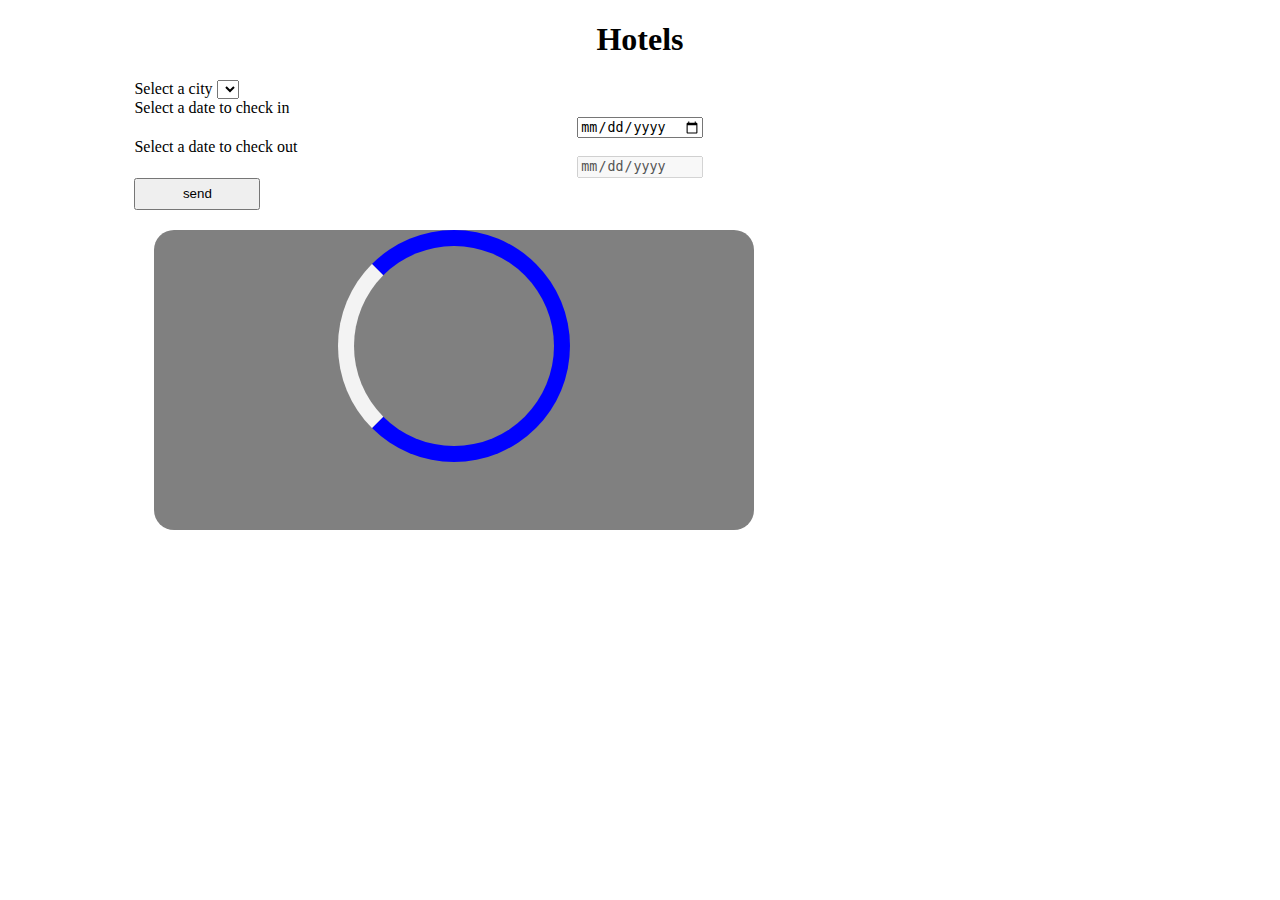
==== index.html @ fbf3e7df "complit riqest tokons" ====
<!DOCTYPE html>
<html lang="en">

<head>
    <meta charset="UTF-8">
    <meta http-equiv="X-UA-Compatible" content="IE=edge">
    <meta name="viewport" content="width=device-width, initial-scale=1.0">
    <title>Document</title>
    <link href="https://cdn.jsdelivr.net/npm/bootstrap@5.0.1/dist/css/bootstrap.min.css" rel="stylesheet"
        integrity="sha384-+0n0xVW2eSR5OomGNYDnhzAbDsOXxcvSN1TPprVMTNDbiYZCxYbOOl7+AMvyTG2x" crossorigin="anonymous">
    <link rel="stylesheet" href="style.css">
</head>

<body>
    <div class="bodyPeh">
        <div class="title display-2">
            <h1>Hotels</h1>
        </div>
        <div>
            <form id="orderForm" class="orderForm d-flex justify-content-around">
                <div class="city p-2 d-flex flex-column ">
                    <label class="p2">Select a city</label>
                    <select class="p2" name="city" id="" required>

                    </select>
                </div>
                <div class="checkIn p-2 ">
                    <label>Select a date to check in</label>
                    <input type="date" name="checkIn" required id="checkIn">
                </div>
                <div class="checkOut p-2 ">
                    <label>Select a date to check out</label>
                    <input type="date" name="checkOut" required id="checkOut" disabled>
                </div>
                <div class=" btuDiv p-2  ">
                    <button type="submit" class="btu btn-success"> send</button>
                </div>
            </form>
        </div>
        <div id="result" class="result">
            <div class="roadelSurface">
                <div class="loader" id="loader"></div>
            </div>


        </div>

    </div>





    <script src="https://code.jquery.com/jquery-3.6.0.js"
        integrity="sha256-H+K7U5CnXl1h5ywQfKtSj8PCmoN9aaq30gDh27Xc0jk=" crossorigin="anonymous"></script>
    <script src="script.js"></script>


</body>

</html>
---- style.css ----
.bodyPeh {
  margin: 0px auto;
  width: 80%;
  height: 100%;
}
.title {
  text-align: center;
  margin: 10px auto;
}
.orderForm {
  margin: 10px auto;
}
label {
  color: black;
  text-align: center;
}
input {
  display: block;
  margin: auto;
}
.city,
.checkIn,
.checkOut,
.btuDiv {
  margin: auto;
}
.btu {
  height: 32px;
  width: 126px;
}
.roadelSurface {
  margin: 20px;
  background-color: gray;
  border-radius: 20px;
  height: 300px;
  width: 600px;
}
.loader {
  margin: auto;
  border: 16px solid #f3f3f3;
  border-radius: 50%;
  border-top: 16px solid blue;
  border-right: 16px solid blue;
  border-bottom: 16px solid blue;
  width: 200px;
  height: 200px;
  -webkit-animation: spin 1s linear infinite;
  animation: spin 1s linear infinite;
}

@-webkit-keyframes spin {
  0% {
    -webkit-transform: rotate(0deg);
  }
  100% {
    -webkit-transform: rotate(360deg);
  }
}

@keyframes spin {
  0% {
    transform: rotate(0deg);
  }
  100% {
    transform: rotate(360deg);
  }
}
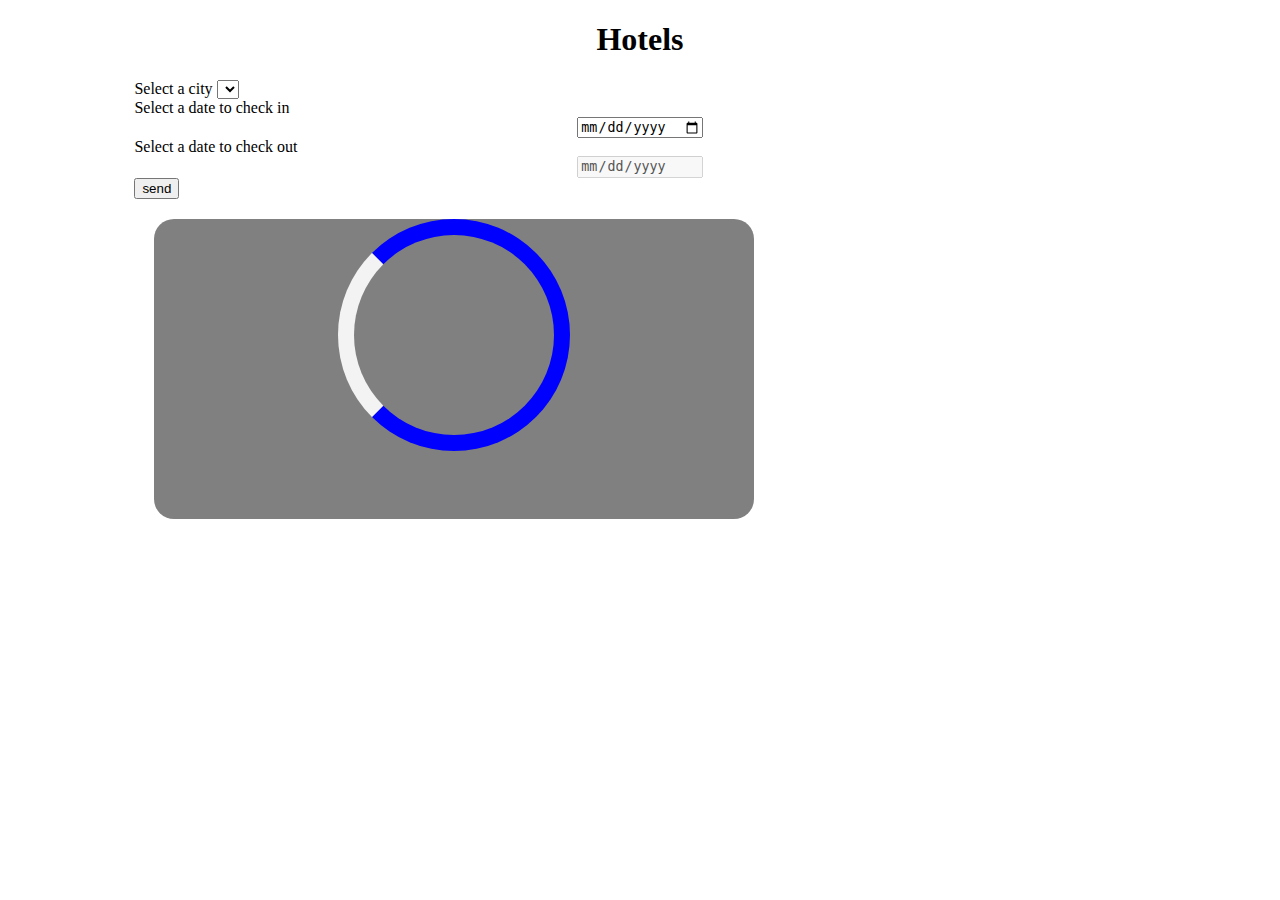
==== commit 6f2eb862: "complit city" ====
--- a/index.html
+++ b/index.html
@@ -20,7 +20,7 @@
             <form id="orderForm" class="orderForm d-flex justify-content-around">
                 <div class="city p-2 d-flex flex-column ">
                     <label class="p2">Select a city</label>
-                    <select class="p2" name="city" id="" required>
+                    <select class="p2" name="city" id="city" required>
 
                     </select>
                 </div>
@@ -33,7 +33,7 @@
                     <input type="date" name="checkOut" required id="checkOut" disabled>
                 </div>
                 <div class=" btuDiv p-2  ">
-                    <button type="submit" class="btu btn-success"> send</button>
+                    <button type="submit" class="btn btn-secondary" > send</button>
                 </div>
             </form>
         </div>
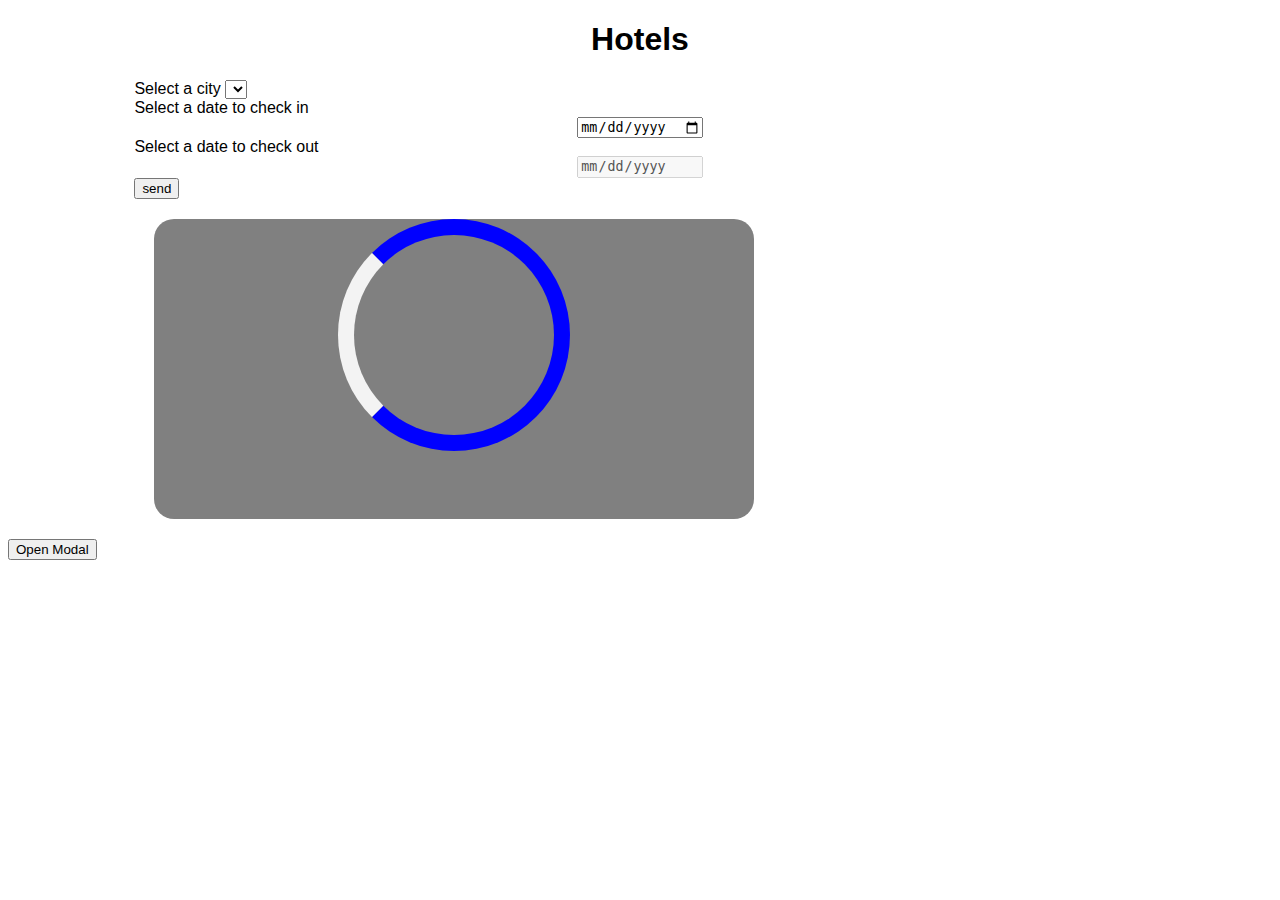
==== commit 59a51031: "modal and form customer" ====
--- a/index.html
+++ b/index.html
@@ -8,6 +8,7 @@
     <title>Document</title>
     <link href="https://cdn.jsdelivr.net/npm/bootstrap@5.0.1/dist/css/bootstrap.min.css" rel="stylesheet"
         integrity="sha384-+0n0xVW2eSR5OomGNYDnhzAbDsOXxcvSN1TPprVMTNDbiYZCxYbOOl7+AMvyTG2x" crossorigin="anonymous">
+    <link rel="stylesheet" href="https://cdnjs.cloudflare.com/ajax/libs/font-awesome/4.7.0/css/font-awesome.min.css">
     <link rel="stylesheet" href="style.css">
 </head>
 
@@ -21,7 +22,7 @@
                 <div class="city p-2 d-flex flex-column ">
                     <label class="p2">Select a city</label>
                     <select class="p2" name="city" id="city" required>
-
+                        <option selected></option>
                     </select>
                 </div>
                 <div class="checkIn p-2 ">
@@ -33,7 +34,7 @@
                     <input type="date" name="checkOut" required id="checkOut" disabled>
                 </div>
                 <div class=" btuDiv p-2  ">
-                    <button type="submit" class="btn btn-secondary" > send</button>
+                    <button type="submit" class="btn btn-secondary"> send</button>
                 </div>
             </form>
         </div>
@@ -42,17 +43,85 @@
                 <div class="loader" id="loader"></div>
             </div>
 
+        </div>
+
+    </div>
+
+
+    <button id="myBtn">Open Modal</button>
+
+    <div id="myModal" class="modal">
+
+        <div class="modal-content  d-flex flex-row">
+
+            <div class="formcontainer p2">
+                <form class="well form-horizontal" id="contact_form">
+                    <fieldset>
+                        <legend>
+                            <h2><b>Registration Form</b></h2>
+
+                        </legend>
+                        <div class="form-group inpoutFrom">
+                            <label class="col-md-4 control-label">First Name</label>
+                            <div class="col-md-4 inputGroupContainer inpuotCustomer">
+                                <div class="input-group">
+                                    <input name="first_name" placeholder="First Name" class="form-control" type="text"
+                                        required>
+                                </div>
+                            </div>
+                        </div>
+                        <div class="form-group inpoutFrom ">
+                            <label class="col-md-4 control-label">Last Name</label>
+                            <div class="col-md-4 inputGroupContainer inpuotCustomer">
+                                <div class="input-group">
+                                    <input name="last_name" placeholder="Last Name" class="form-control" type="text"
+                                        required>
+                                </div>
+                            </div>
+                        </div>
+                        <div class="form-group inpoutFrom">
+                            <label class="col-md-4 control-label">E-Mail</label>
+                            <div class="col-md-4 inputGroupContainer inpuotCustomer">
+                                <div class="input-group">
+                                    <input name="email" placeholder="E-Mail Address" class="form-control" type="text"
+                                        required>
+                                </div>
+                            </div>
+                        </div>
+                        <div class="form-group inpoutFrom">
+                            <label class="col-md-4 control-label">Contact No.</label>
+                            <div class="col-md-4 inputGroupContainer inpuotCustomer">
+                                <div class="input-group">
+                                    <input name="contact_no" placeholder="(+972)" class="form-control" type="text"
+                                        required>
+                                </div>
+                            </div>
+                        </div>
+                        <div class="form-group inpoutFrom">
+                            <label class="col-md-4 control-label"></label>
+                            <div class="col-md-4 btnFrom">
+                                <button type="submit" class="btn btn-warning " id="inpuotCustomer">SUBMIT <span
+                                        class="glyphicon glyphicon-send"></span></button>
+                            </div>
+                        </div>
+
+                    </fieldset>
+                </form>
+            </div>
+            <div class="p2">
+                <span class="close">&times;</span>
+            </div>
 
         </div>
 
     </div>
 
-
-
-
-
     <script src="https://code.jquery.com/jquery-3.6.0.js"
         integrity="sha256-H+K7U5CnXl1h5ywQfKtSj8PCmoN9aaq30gDh27Xc0jk=" crossorigin="anonymous"></script>
+
+    <script src="https://cdn.jsdelivr.net/npm/bootstrap@5.0.2/dist/js/bootstrap.bundle.min.js"
+        integrity="sha384-MrcW6ZMFYlzcLA8Nl+NtUVF0sA7MsXsP1UyJoMp4YLEuNSfAP+JcXn/tWtIaxVXM"
+        crossorigin="anonymous"></script>
     <script src="script.js"></script>
 
 
--- a/style.css
+++ b/style.css
@@ -65,3 +65,103 @@
     transform: rotate(360deg);
   }
 }
+.HotelDetails {
+  border: 1px solid black;
+  height: 500px;
+  width: 100%;
+}
+.poto {
+  width: 50%;
+  margin-right: 10px;
+}
+.hotelImg {
+  height: 100%;
+  width: 100%;
+}
+.text {
+  width: 100%;
+  height: 100%;
+}
+.bodyOfContent {
+  height: 25%;
+}
+.checked {
+  color: gold;
+}
+span {
+  content: "\2B50";
+}
+.roomOrder {
+  height: 40px;
+  width: 120px;
+}
+.ContentHead {
+  position: relative;
+  height: 25%;
+}
+.btnRoom {
+  position: absolute;
+  right: 10px;
+  bottom: 10px;
+}
+
+body {
+  font-family: Arial, Helvetica, sans-serif;
+}
+
+.modal {
+  display: none;
+  position: fixed;
+  z-index: 1;
+  padding-top: 100px;
+  left: 0;
+  top: 0;
+  width: 100%;
+  height: 100%;
+  overflow: auto;
+  background-color: rgb(0, 0, 0);
+  background-color: rgba(0, 0, 0, 0.4);
+}
+
+.modal-content {
+  background-color: #fefefe;
+  margin: auto;
+  padding: 20px;
+  border: 1px solid #888;
+  width: 50%;
+  height: 50%;
+}
+
+.close {
+  color: #aaaaaa;
+  float: right;
+  font-size: 28px;
+  font-weight: bold;
+}
+
+.close:hover,
+.close:focus {
+  color: #000;
+  text-decoration: none;
+  cursor: pointer;
+}
+.formcontainer {
+  margin: auto;
+  height: 90%;
+  width: 80%;
+}
+legend{
+  text-align: center;
+}
+fieldset{
+  margin: auto;
+}
+.inpuotCustomer{
+  width: 100%;
+}
+.inpoutFrom{
+text-align: center;
+}
+.btnFrom{
+margin: auto;
+}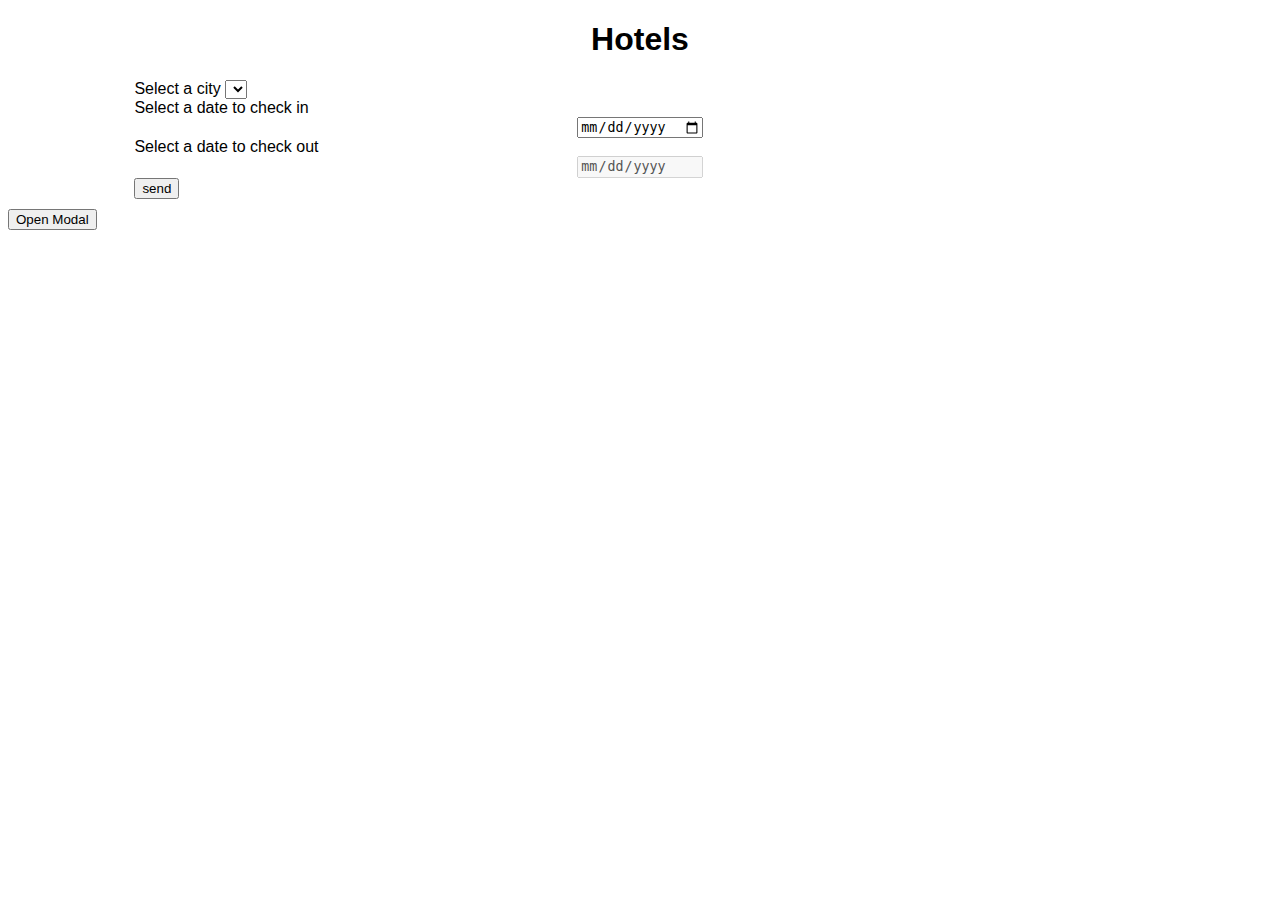
==== commit 6ea99327: "16/721" ====
--- a/index.html
+++ b/index.html
@@ -39,7 +39,7 @@
             </form>
         </div>
         <div id="result" class="result">
-            <div class="roadelSurface">
+            <div class="roaderSurface">
                 <div class="loader" id="loader"></div>
             </div>
 
@@ -115,6 +115,7 @@
         </div>
 
     </div>
+    
 
     <script src="https://code.jquery.com/jquery-3.6.0.js"
         integrity="sha256-H+K7U5CnXl1h5ywQfKtSj8PCmoN9aaq30gDh27Xc0jk=" crossorigin="anonymous"></script>
--- a/style.css
+++ b/style.css
@@ -150,18 +150,25 @@
   height: 90%;
   width: 80%;
 }
-legend{
+.roaderSurface {
+  display: none;
+}
+
+.endOfContent {
+  height: 50%;
+}
+legend {
   text-align: center;
 }
-fieldset{
+fieldset {
   margin: auto;
 }
-.inpuotCustomer{
+.inpuotCustomer {
   width: 100%;
 }
-.inpoutFrom{
-text-align: center;
+.inpoutFrom {
+  text-align: center;
 }
-.btnFrom{
-margin: auto;
-}+.btnFrom {
+  margin: auto;
+}
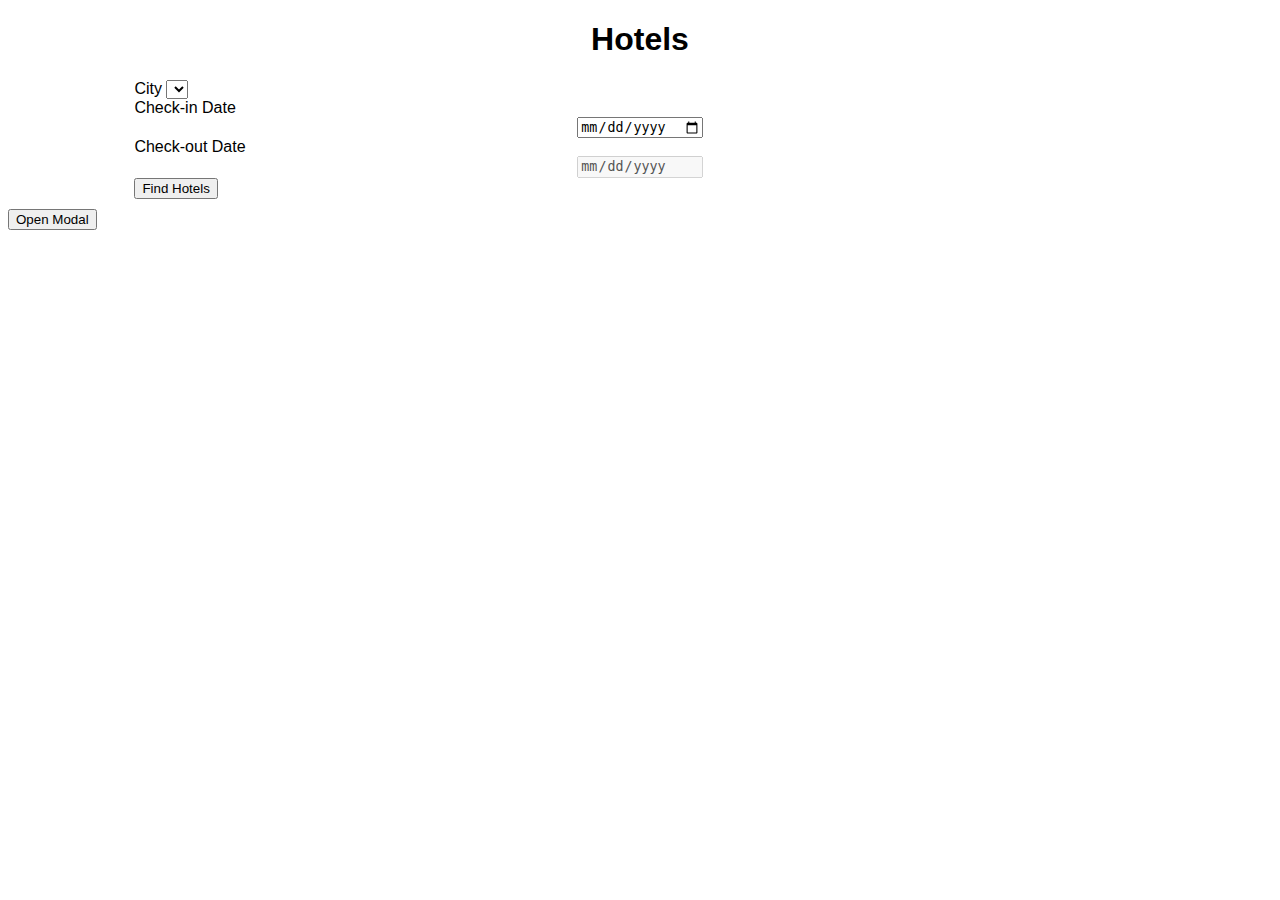
==== commit 769e91c2: "19/07/21" ====
--- a/index.html
+++ b/index.html
@@ -20,35 +20,36 @@
         <div>
             <form id="orderForm" class="orderForm d-flex justify-content-around">
                 <div class="city p-2 d-flex flex-column ">
-                    <label class="p2">Select a city</label>
+                    <label class="p2" for="city">City</label>
                     <select class="p2" name="city" id="city" required>
                         <option selected></option>
                     </select>
                 </div>
-                <div class="checkIn p-2 ">
-                    <label>Select a date to check in</label>
+                <div class="checkIn p-2">
+                    <label for="checkIn">Check-in Date</label>
                     <input type="date" name="checkIn" required id="checkIn">
                 </div>
-                <div class="checkOut p-2 ">
-                    <label>Select a date to check out</label>
+                <div class="checkOut p-2">
+                    <label for="checkOut">Check-out Date</label>
                     <input type="date" name="checkOut" required id="checkOut" disabled>
                 </div>
-                <div class=" btuDiv p-2  ">
-                    <button type="submit" class="btn btn-secondary"> send</button>
+                <div class="btuDiv p-2">
+                    <button type="submit" class="btn btn-secondary">Find Hotels</button>
                 </div>
+
             </form>
         </div>
+        <div class="roaderSurface">
+            <div class="loader" id="loader"></div>
+        </div>
+        
         <div id="result" class="result">
-            <div class="roaderSurface">
-                <div class="loader" id="loader"></div>
-            </div>
 
         </div>
 
     </div>
 
-
-    <button id="myBtn">Open Modal</button>
+    <button id="myBtn" onclick = CreatOrder()>Open Modal</button>
 
     <div id="myModal" class="modal">
 
@@ -109,13 +110,16 @@
                 </form>
             </div>
             <div class="p2">
-                <span class="close">&times;</span>
+                <button type="button" class="close">&times;</button>
             </div>
 
         </div>
 
     </div>
-    
+
+
+
+
 
     <script src="https://code.jquery.com/jquery-3.6.0.js"
         integrity="sha256-H+K7U5CnXl1h5ywQfKtSj8PCmoN9aaq30gDh27Xc0jk=" crossorigin="anonymous"></script>
--- a/style.css
+++ b/style.css
@@ -66,13 +66,14 @@
   }
 }
 .HotelDetails {
+  margin-bottom: 15px;
   border: 1px solid black;
   height: 500px;
   width: 100%;
 }
-.poto {
+.foto {
+  height: 100%;
   width: 50%;
-  margin-right: 10px;
 }
 .hotelImg {
   height: 100%;
@@ -81,9 +82,10 @@
 .text {
   width: 100%;
   height: 100%;
+  margin-left: 10px;
 }
 .bodyOfContent {
-  height: 25%;
+  height: 20%;
 }
 .checked {
   color: gold;
@@ -102,7 +104,7 @@
 .btnRoom {
   position: absolute;
   right: 10px;
-  bottom: 10px;
+  bottom: 0px;
 }
 
 body {
@@ -156,6 +158,8 @@
 
 .endOfContent {
   height: 50%;
+  overflow: auto;
+  margin: 8px 0px;
 }
 legend {
   text-align: center;
@@ -172,3 +176,6 @@
 .btnFrom {
   margin: auto;
 }
+p {
+  margin: 0;
+}
